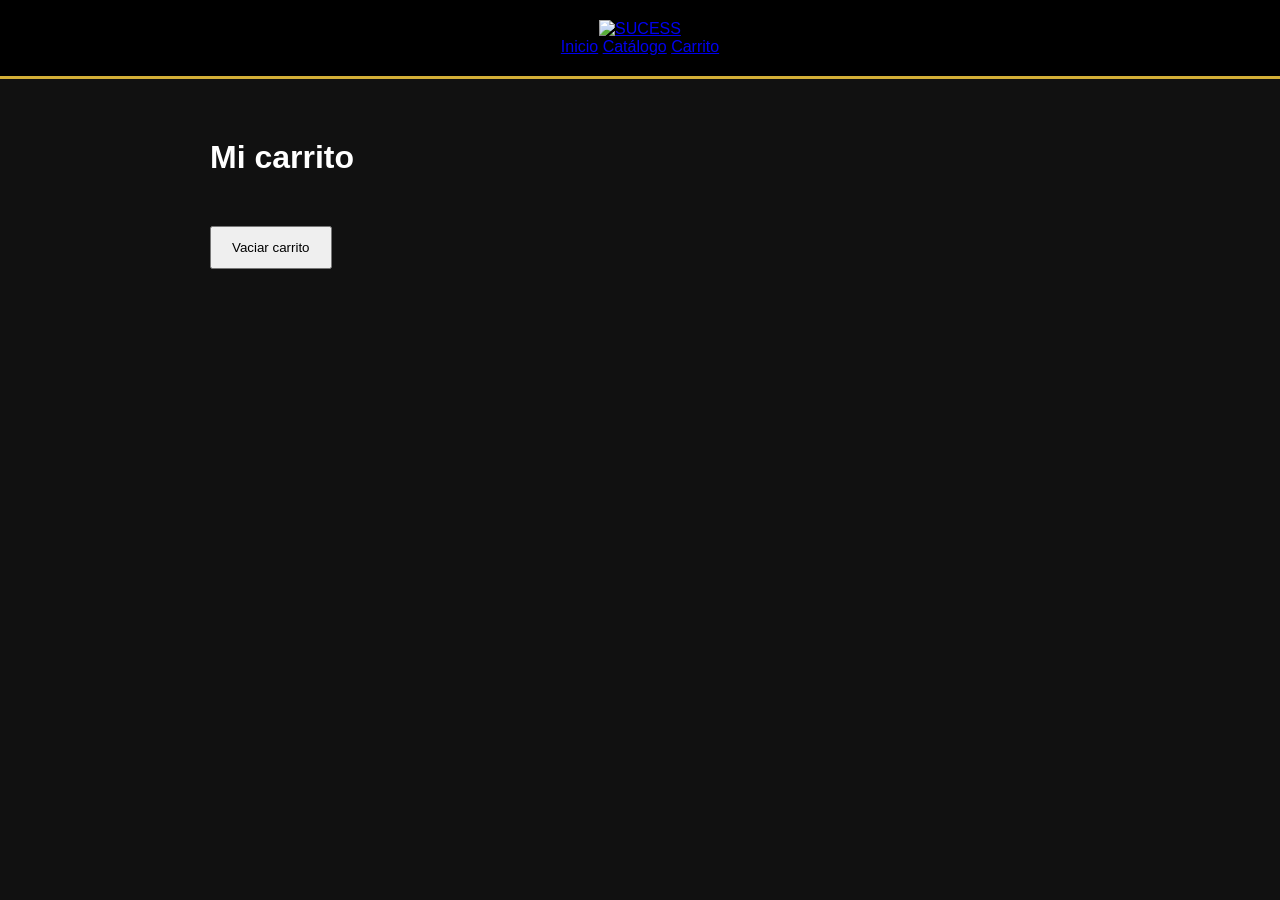
==== carrito.html @ e57ba548 "Add carrito.html for shopping cart functionality" ====
<!DOCTYPE html>
<html lang="es">
<head>
<meta charset="UTF-8">
<meta name="viewport" content="width=device-width, initial-scale=1.0">
<title>Carrito | SUCESS</title>

<link rel="stylesheet" href="css/style.css">

<style>
main{
max-width:900px;
margin:40px auto;
padding:20px;
}

.item{
display:flex;
align-items:center;
gap:20px;
padding:15px;
border-bottom:1px solid #ddd;
}

.item img{
width:80px;
height:80px;
object-fit:cover;
border-radius:8px;
}

.total{
font-size:24px;
font-weight:bold;
margin-top:30px;
}

button{
margin-top:20px;
padding:12px 20px;
cursor:pointer;
}
</style>

</head>
<body>

<header>

<div class="logo">
<a href="index.html">
<img src="assets/logo.png" alt="SUCESS">
</a>
</div>

<nav>
<a href="index.html">Inicio</a>
<a href="catalogo.html">Catálogo</a>
<a href="carrito.html">Carrito</a>
</nav>

</header>

<main>

<h1>Mi carrito</h1>

<div id="lista"></div>

<div class="total" id="total"></div>

<button onclick="vaciar()">Vaciar carrito</button>

</main>

<script src="js/carrito.js"></script>

<script>
const lista=document.getElementById("lista");
const total=document.getElementById("total");

function cargar(){

const carrito=obtenerCarrito();

lista.innerHTML="";

let suma=0;

carrito.forEach(p=>{

suma+=Number(p.precio);

lista.innerHTML+=`
<div class="item">
<img src="${p.imagen}">
<div>
<h3>${p.nombre}</h3>
<p>S/ ${p.precio}</p>
</div>
</div>
`;

});

total.textContent="Total: S/ "+suma.toFixed(2);

}

function vaciar(){

vaciarCarrito();

cargar();

}

cargar();
</script>

</body>
</html>
---- css/style.css ----
*{
    margin:0;
    padding:0;
    box-sizing:border-box;
}

body{
    background:#111;
    color:#fff;
    font-family:Arial,Helvetica,sans-serif;
}

header{
    background:#000;
    padding:20px;
    text-align:center;
    border-bottom:3px solid #d4af37;
}

header h1{
    color:#d4af37;
    font-size:42px;
}

header p{
    color:#ddd;
    margin-top:10px;
}

main{
    width:90%;
    max-width:1200px;
    margin:auto;
    padding:40px 0;
}

.hero{
    text-align:center;
    padding:80px 20px;
}

.hero h2{
    font-size:48px;
    margin-bottom:20px;
}

.hero p{
    font-size:20px;
    color:#ccc;
}

.boton{
    display:inline-block;
    margin-top:30px;
    padding:15px 35px;
    background:#d4af37;
    color:#000;
    text-decoration:none;
    border-radius:8px;
    font-weight:bold;
}

.boton:hover{
    background:#f5d76e;
}

footer{
    background:#000;
    text-align:center;
    padding:30px;
    margin-top:60px;
    border-top:2px solid #d4af37;
}
.whatsapp{
    position:fixed;
    bottom:25px;
    right:25px;
    width:65px;
    height:65px;
    border-radius:50%;
    background:#25D366;
    color:white;
    display:flex;
    justify-content:center;
    align-items:center;
    font-size:30px;
    text-decoration:none;
    box-shadow:0 5px 15px rgba(0,0,0,.4);
    transition:.3s;
}

.whatsapp:hover{
    transform:scale(1.1);
}
.card img{
    width:100%;
    border-radius:10px;
    margin-bottom:15px;
}

.precio{
    color:#FFD700;
    font-size:22px;
    font-weight:bold;
    margin:15px 0;
}

.card button{
    width:100%;
    padding:14px;
    border:none;
    background:#FFD700;
    color:#000;
    font-weight:bold;
    border-radius:8px;
    cursor:pointer;
    transition:.3s;
}

.card button:hover{
    background:#fff;
}
.buscador{

width:90%;

max-width:600px;

margin:40px auto;

}

.buscador input{

width:100%;

padding:16px;

border-radius:10px;

border:none;

font-size:18px;

outline:none;

}
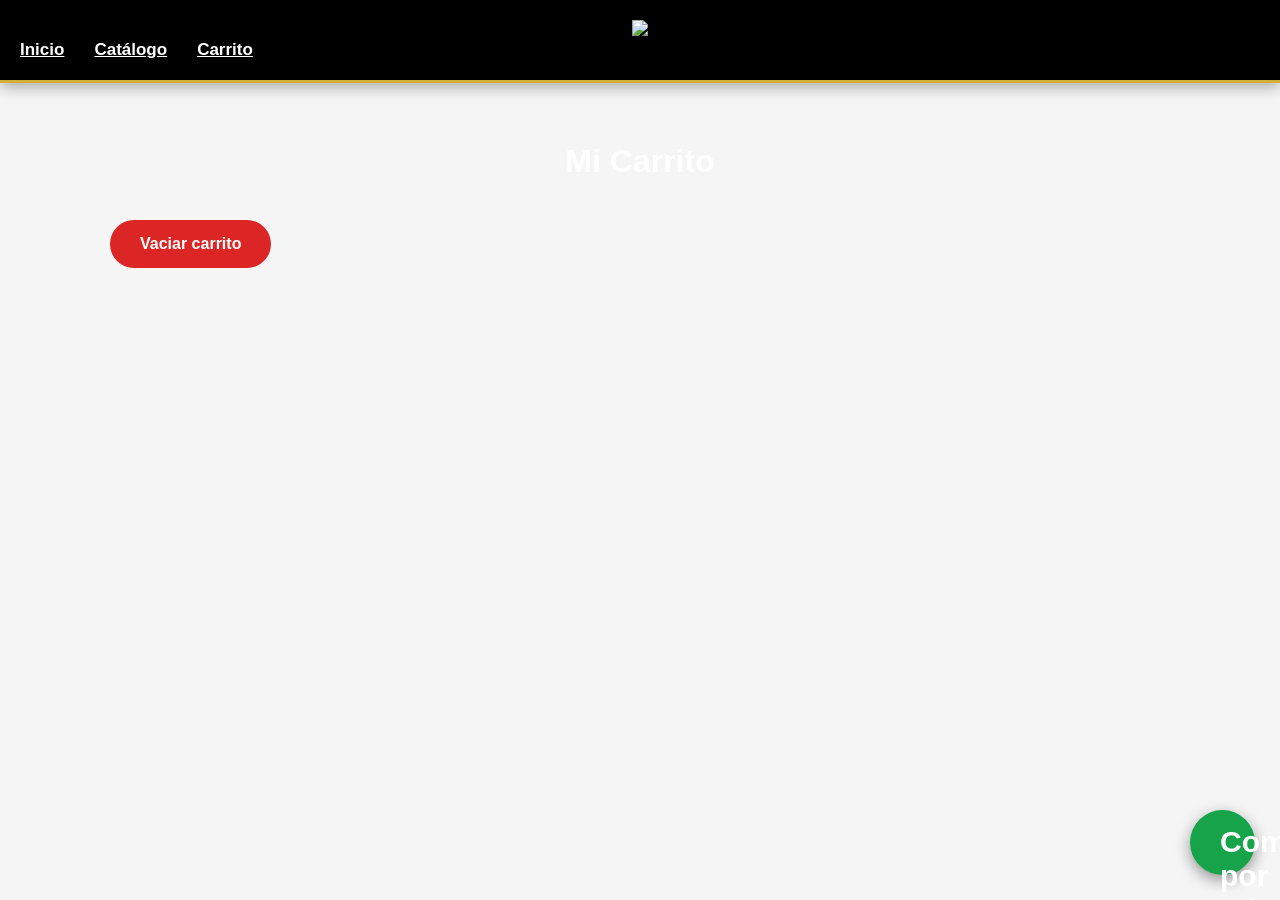
==== commit 49c1fcca: "Update carrito.html" ====
--- a/carrito.html
+++ b/carrito.html
@@ -1,84 +1,191 @@
 <!DOCTYPE html>
 <html lang="es">
+
 <head>
+
 <meta charset="UTF-8">
 <meta name="viewport" content="width=device-width, initial-scale=1.0">
+
 <title>Carrito | SUCESS</title>
 
 <link rel="stylesheet" href="css/style.css">
 
 <style>
+
+body{
+background:#f5f5f5;
+font-family:Poppins,sans-serif;
+}
+
 main{
-max-width:900px;
+max-width:1100px;
 margin:40px auto;
 padding:20px;
+}
+
+h1{
+text-align:center;
+margin-bottom:40px;
 }
 
 .item{
 display:flex;
 align-items:center;
-gap:20px;
-padding:15px;
-border-bottom:1px solid #ddd;
+background:#fff;
+padding:20px;
+border-radius:15px;
+margin-bottom:20px;
+box-shadow:0 10px 20px rgba(0,0,0,.08);
 }
 
 .item img{
-width:80px;
-height:80px;
+width:120px;
+height:120px;
 object-fit:cover;
-border-radius:8px;
+border-radius:12px;
+margin-right:20px;
+}
+
+.info{
+flex:1;
+}
+
+.info h3{
+margin-bottom:10px;
+}
+
+.precio{
+font-size:22px;
+font-weight:bold;
+color:#16a34a;
+}
+
+.acciones{
+display:flex;
+gap:15px;
+margin-top:30px;
+flex-wrap:wrap;
+}
+
+button{
+
+padding:15px 30px;
+
+border:none;
+
+border-radius:40px;
+
+cursor:pointer;
+
+font-size:16px;
+
+font-weight:bold;
+
+}
+
+.vaciar{
+
+background:#dc2626;
+
+color:white;
+
+}
+
+.whatsapp{
+
+background:#16a34a;
+
+color:white;
+
+text-decoration:none;
+
+padding:15px 30px;
+
+border-radius:40px;
+
+font-weight:bold;
+
+display:inline-block;
+
 }
 
 .total{
-font-size:24px;
-font-weight:bold;
+
 margin-top:30px;
-}
-
-button{
-margin-top:20px;
-padding:12px 20px;
-cursor:pointer;
-}
+
+font-size:30px;
+
+font-weight:bold;
+
+text-align:right;
+
+}
+
 </style>
 
 </head>
+
 <body>
 
 <header>
 
 <div class="logo">
+
 <a href="index.html">
-<img src="assets/logo.png" alt="SUCESS">
+
+<img src="assets/logo.png">
+
 </a>
+
 </div>
 
 <nav>
+
 <a href="index.html">Inicio</a>
+
 <a href="catalogo.html">Catálogo</a>
+
 <a href="carrito.html">Carrito</a>
+
 </nav>
 
 </header>
 
 <main>
 
-<h1>Mi carrito</h1>
+<h1>Mi Carrito</h1>
 
 <div id="lista"></div>
 
 <div class="total" id="total"></div>
 
-<button onclick="vaciar()">Vaciar carrito</button>
+<div class="acciones">
+
+<button class="vaciar" onclick="vaciar()">
+Vaciar carrito
+</button>
+
+<a
+id="comprar"
+class="whatsapp"
+target="_blank">
+Comprar por WhatsApp
+</a>
+
+</div>
 
 </main>
 
 <script src="js/carrito.js"></script>
 
 <script>
+
 const lista=document.getElementById("lista");
+
 const total=document.getElementById("total");
 
+const comprar=document.getElementById("comprar");
+
 function cargar(){
 
 const carrito=obtenerCarrito();
@@ -87,23 +194,43 @@
 
 let suma=0;
 
+let mensaje="Hola, deseo comprar:%0A%0A";
+
 carrito.forEach(p=>{
 
 suma+=Number(p.precio);
 
+mensaje+=`• ${p.nombre} - S/ ${p.precio}%0A`;
+
 lista.innerHTML+=`
+
 <div class="item">
+
 <img src="${p.imagen}">
-<div>
+
+<div class="info">
+
 <h3>${p.nombre}</h3>
-<p>S/ ${p.precio}</p>
-</div>
-</div>
+
+<div class="precio">
+
+S/ ${p.precio}
+
+</div>
+
+</div>
+
+</div>
+
 `;
 
 });
 
-total.textContent="Total: S/ "+suma.toFixed(2);
+mensaje+=`%0ATotal: S/ ${suma.toFixed(2)}`;
+
+comprar.href=`https://wa.me/51992718707?text=${mensaje}`;
+
+total.innerHTML=`Total: <span style="color:#16a34a">S/ ${suma.toFixed(2)}</span>`;
 
 }
 
@@ -116,7 +243,9 @@
 }
 
 cargar();
+
 </script>
 
 </body>
+
 </html>
--- a/css/style.css
+++ b/css/style.css
@@ -145,3 +145,449 @@
 outline:none;
 
 }
+/* HERO */
+
+.hero{
+    background: linear-gradient(135deg,#000000,#1b1b1b);
+    color:white;
+    text-align:center;
+    padding:90px 20px;
+}
+
+.hero h1{
+    font-size:55px;
+    color:#f5c04a;
+    margin-bottom:15px;
+}
+
+.hero p{
+    font-size:22px;
+    color:#d8d8d8;
+    margin-bottom:35px;
+}
+
+.boton{
+    display:inline-block;
+    background:#d62828;
+    color:white;
+    padding:15px 35px;
+    border-radius:50px;
+    text-decoration:none;
+    font-weight:bold;
+    transition:.3s;
+}
+
+.boton:hover{
+    background:#f5c04a;
+    color:black;
+}
+
+/* TARJETAS */
+
+.card{
+    transition:.3s;
+}
+
+.card:hover{
+    transform:translateY(-8px);
+    box-shadow:0 15px 35px rgba(0,0,0,.25);
+}
+/* HEADER PROFESIONAL */
+
+header{
+
+position:sticky;
+
+top:0;
+
+z-index:1000;
+
+background:#000;
+
+box-shadow:0 3px 15px rgba(0,0,0,.35);
+
+}
+
+.logo img{
+
+height:85px;
+
+transition:.3s;
+
+}
+
+.logo img:hover{
+
+transform:scale(1.05);
+
+}
+
+nav{
+
+display:flex;
+
+align-items:center;
+
+gap:30px;
+
+}
+
+nav a{
+
+color:white;
+
+font-size:17px;
+
+font-weight:600;
+
+transition:.3s;
+
+position:relative;
+
+}
+
+nav a:hover{
+
+color:#f5c04a;
+
+}
+
+nav a::after{
+
+content:"";
+
+position:absolute;
+
+left:0;
+
+bottom:-6px;
+
+width:0;
+
+height:2px;
+
+background:#f5c04a;
+
+transition:.3s;
+
+}
+
+nav a:hover::after{
+
+width:100%;
+
+}
+/* ===== BANNER SUCESS ===== */
+
+.hero{
+
+height:85vh;
+
+display:flex;
+
+justify-content:center;
+
+align-items:center;
+
+text-align:center;
+
+background:linear-gradient(rgba(0,0,0,.55),rgba(0,0,0,.55)),
+url("../assets/productos/panini1.jpg");
+
+background-size:cover;
+
+background-position:center;
+
+background-repeat:no-repeat;
+
+}
+
+.hero-contenido{
+
+max-width:800px;
+
+padding:20px;
+
+}
+
+.hero h1{
+
+font-size:60px;
+
+font-weight:700;
+
+color:#ffffff;
+
+text-shadow:2px 2px 10px rgba(0,0,0,.5);
+
+margin-bottom:20px;
+
+}
+
+.hero p{
+
+font-size:24px;
+
+color:#f5f5f5;
+
+margin-bottom:35px;
+
+}
+/*=========================
+PRODUCTOS DESTACADOS
+=========================*/
+
+.destacados{
+
+padding:80px 40px;
+
+background:#f7f7f7;
+
+}
+
+.destacados h2{
+
+text-align:center;
+
+font-size:42px;
+
+margin-bottom:45px;
+
+color:#111;
+
+}
+
+.grid-destacados{
+
+display:grid;
+
+grid-template-columns:repeat(auto-fit,minmax(300px,1fr));
+
+gap:35px;
+
+}
+
+.destacado{
+
+background:white;
+
+border-radius:20px;
+
+overflow:hidden;
+
+box-shadow:0 15px 35px rgba(0,0,0,.12);
+
+transition:.35s;
+
+}
+
+.destacado:hover{
+
+transform:translateY(-10px);
+
+}
+
+.destacado img{
+
+width:100%;
+
+height:300px;
+
+object-fit:cover;
+
+}
+
+.destacado h3{
+
+padding:20px 20px 10px;
+
+font-size:24px;
+
+}
+
+.destacado p{
+
+padding:0 20px 20px;
+
+color:#666;
+
+}
+
+.boton-secundario{
+
+display:inline-block;
+
+margin:0 20px 25px;
+
+padding:12px 24px;
+
+background:#d62828;
+
+color:white;
+
+text-decoration:none;
+
+border-radius:40px;
+
+font-weight:bold;
+
+transition:.3s;
+
+}
+
+.boton-secundario:hover{
+
+background:#f5c04a;
+
+color:#111;
+
+}
+/*=========================
+BOT
+.whatsapp img{
+
+width:35px;
+
+height:35px;
+
+}
+
+.whatsapp{
+
+animation:flotar 2s infinite;
+
+}
+
+@keyframes flotar{
+
+0%{
+
+transform:translateY(0);
+
+}
+
+50%{
+
+transform:translateY(-8px);
+
+}
+
+100%{
+
+transform:translateY(0);
+
+}
+
+}
+/*=========================
+MENÚ INFERIOR
+=========================*/
+
+.menu-movil{
+
+position:fixed;
+
+bottom:0;
+
+left:0;
+
+width:100%;
+
+height:70px;
+
+background:#111;
+
+display:flex;
+
+justify-content:space-around;
+
+align-items:center;
+
+box-shadow:0 -3px 15px rgba(0,0,0,.25);
+
+z-index:999;
+
+}
+
+.menu-movil a{
+
+display:flex;
+
+flex-direction:column;
+
+align-items:center;
+
+justify-content:center;
+
+color:white;
+
+text-decoration:none;
+
+font-size:13px;
+
+font-weight:600;
+
+transition:.3s;
+
+}
+
+.menu-movil a:hover{
+
+color:#f5c04a;
+
+transform:translateY(-3px);
+
+}
+
+.menu-movil span{
+
+margin-top:4px;
+
+}
+/*=========================
+RESPONSIVE
+=========================*/
+
+@media (min-width:768px){
+
+.menu-movil{
+
+display:none;
+
+}
+
+}
+
+@media (max-width:767px){
+
+nav{
+
+display:none;
+
+}
+
+header{
+
+justify-content:center;
+
+}
+
+body{
+
+padding-bottom:80px;
+
+}
+
+.hero h1{
+
+font-size:38px;
+
+}
+
+.hero p{
+
+font-size:18px;
+
+}
+
+}
